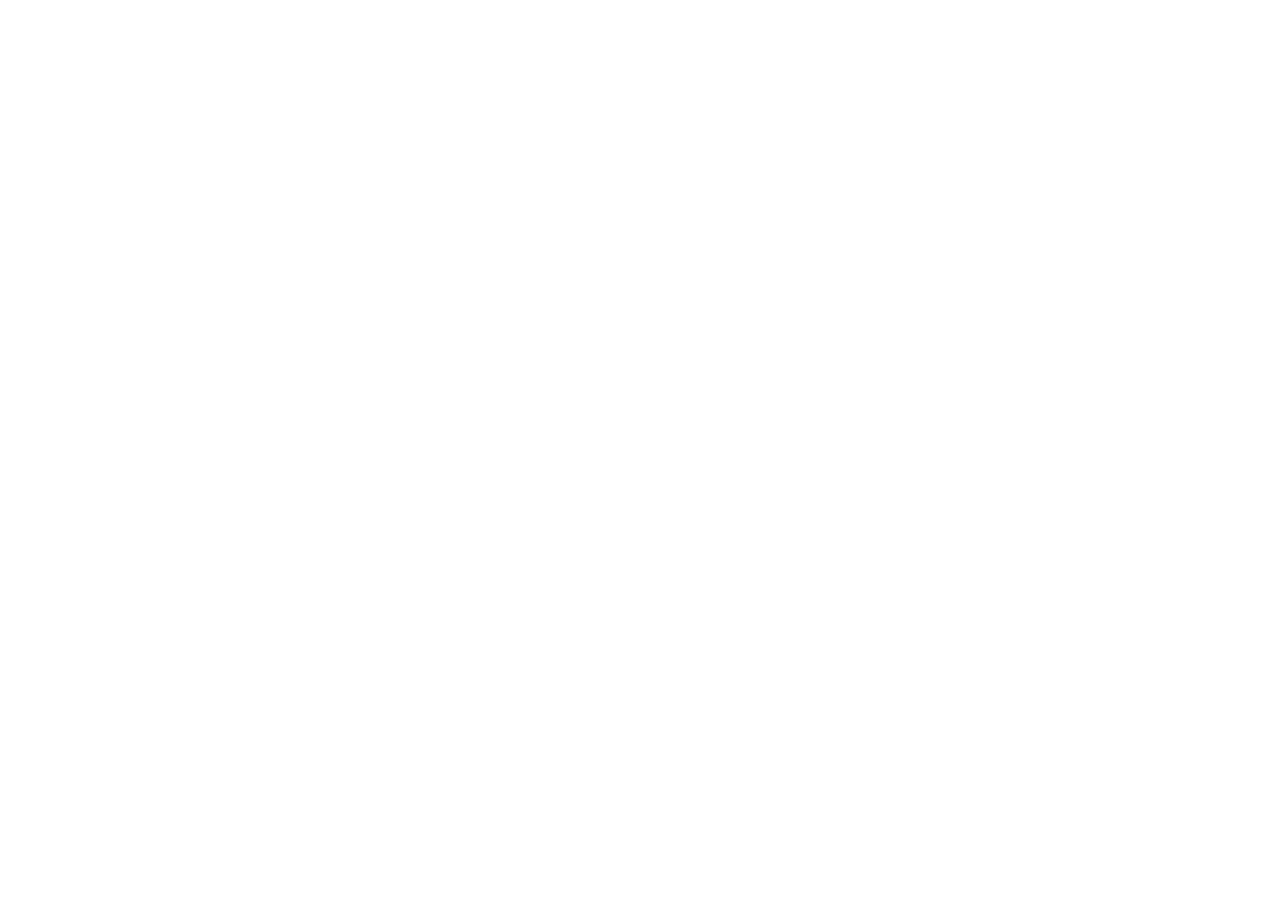
==== booking.html @ 1435413c "adding animation" ====
<!DOCTYPE html>
<html lang="en">
  <head>
    <meta charset="UTF-8" />
    <meta http-equiv="X-UA-Compatible" content="IE=edge" />
    <meta name="viewport" content="width=device-width, initial-scale=1.0" />
    <title>Jubgle Safari</title>
  </head>
  <body></body>
</html>
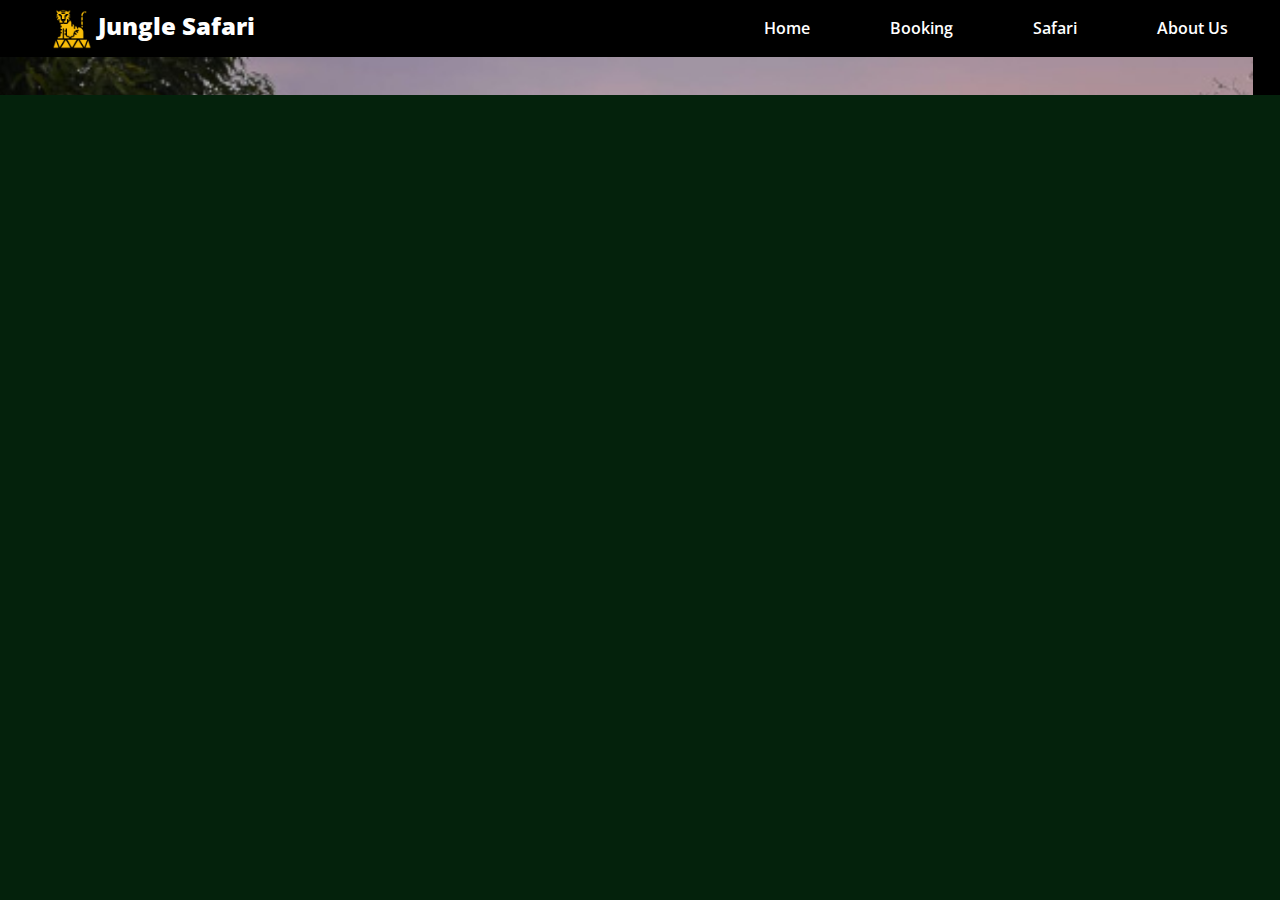
==== commit be14bc84: "v0.1.1.2" ====
--- a/booking.html
+++ b/booking.html
@@ -4,7 +4,50 @@
     <meta charset="UTF-8" />
     <meta http-equiv="X-UA-Compatible" content="IE=edge" />
     <meta name="viewport" content="width=device-width, initial-scale=1.0" />
-    <title>Jubgle Safari</title>
+    <link rel="stylesheet" href="./css/bootstrap-icons.css" />
+    <link rel="stylesheet" href="./css/bootstrap.min.css" />
+    <link rel="stylesheet" href="./css/style.css" />
+    <title>Jungle Safari</title>
+    <link rel="icon" href="image/icons8-tiger-64.png" type="image/icon png " />
   </head>
-  <body></body>
+  <body>
+    <div class="hero-box container-fluid">
+      <div class="row no-gutters navbar">
+        <div class="col logo-a">
+          <a href="#">
+            <img
+              src="image/icons8-tiger-96.png"
+              width="40"
+              height="40"
+              alt="Logo image"
+            />
+            Jungle Safari
+          </a>
+        </div>
+        <div class="col">
+          <ul class="nav justify-content-end">
+            <li><a href="index.html">Home</a></li>
+            <li><a href="booking.html">Booking</a></li>
+            <li><a href="#">Safari</a></li>
+            <li><a href="#">About Us</a></li>
+          </ul>
+        </div>
+      </div>
+      <div class="row no-gutters">
+        <div class="col">
+          <div class="hero-img">
+            <img src="image/camp-serai-tiger.jpg" alt="" />
+            <form class="d-flex" role="search">
+              <input
+                class="form-control me-2"
+                type="search"
+                placeholder="Search"
+                aria-label="Search"
+              />
+            </form>
+          </div>
+        </div>
+      </div>
+    </div>
+  </body>
 </html>
